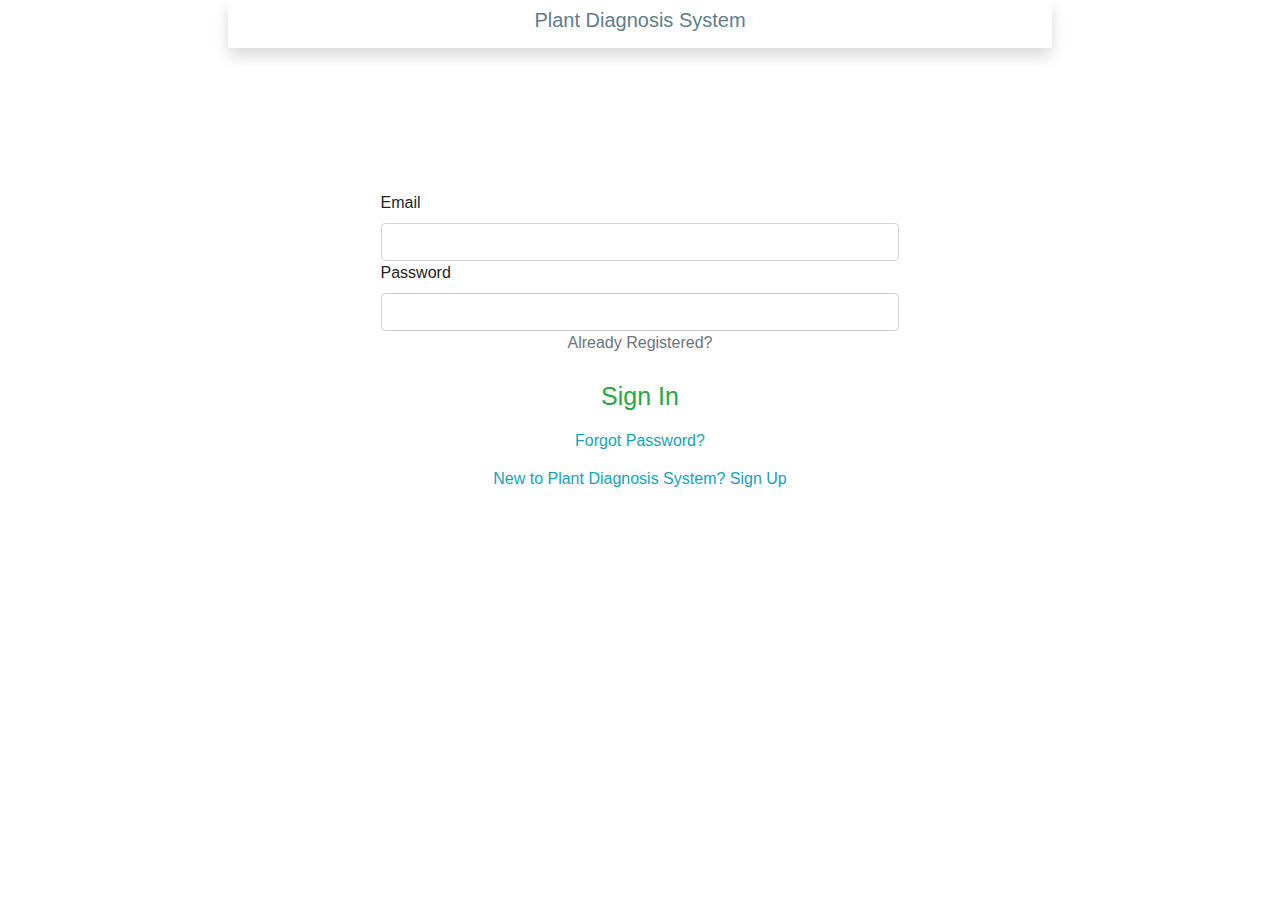
==== web-app/login_page.html @ f38769e3 "Login Page design complete" ====
<!DOCTYPE html>
<html lang="en">
<head>
    <meta charset="UTF-8">
    <title>Plant Diagnosis System</title>
    <link rel="stylesheet" href="css/bootstrap.min.css">
    <link rel="stylesheet" href="css/main.css">
</head>
<body>
    <div class="container col-md-8 col-sm-12 col-lg-8">
        <nav class="d-flex justify-content-center shadow">
            <h5 class="text-blueGray p-2">Plant Diagnosis System</h5>
        </nav>

        <div class="container col-md-8">
            <form class="form-group" style="margin-top: 27.5%">
                <label for="emailField">Email</label>
                <input type="email" id="emailField" class="form-control">
                <label for="passwordField">Password</label>
                <input type="email" id="passwordField" class="form-control">
                <p class="text-center text-secondary">Already Registered?</p>
                <div class="text-center">
                    <button class="btn text-success w-100" style="font-size: 25px">Sign In</button>
                    <button class="btn text-info w-100">Forgot Password?</button>
                    <button class="btn text-info w-100">New to Plant Diagnosis System? Sign Up</button>
                </div>
            </form>
        </div>
    </div>
</body>
</html>
---- web-app/css/main.css ----
*{
    margin: 0;
    padding: 0;
}

.bg-blueGray{
    background-color: #607D8B;
}

.text-blueGray{
    color: #607D8B;
}

.w-80{
    width: 80%;
}

/*.formContainer{*/
/*    position: absolute;*/
/*    top: 50%;*/
/*    left: 50%;*/
/*    transform: translate(-50%, -50%);*/
/*}*/

/*.formPosition{*/
/*    position: relative;*/
/*}*/
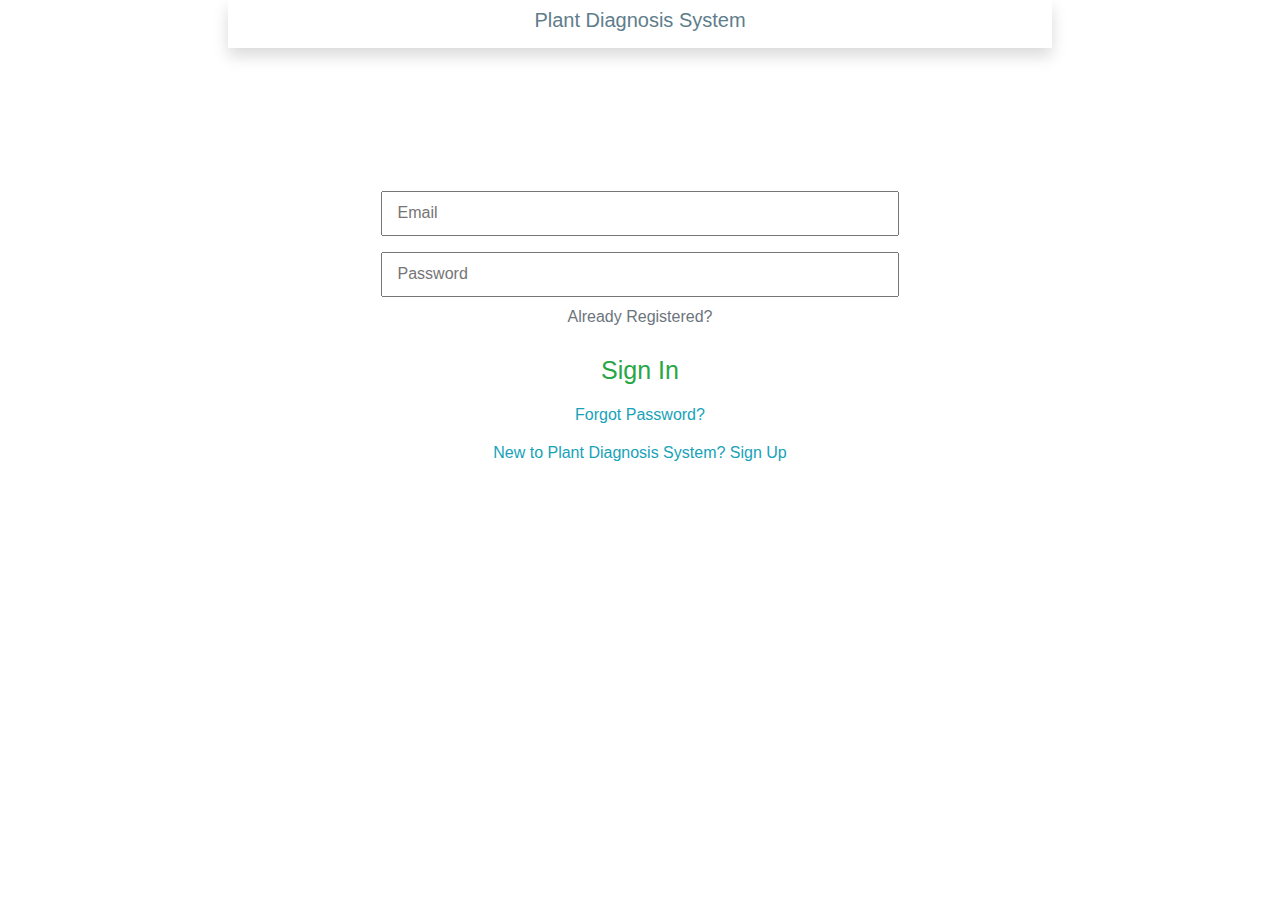
==== commit 5df72742: "Merge pull request #18 from tsiAILAB/log" ====
--- a/web-app/login_page.html
+++ b/web-app/login_page.html
@@ -7,17 +7,17 @@
     <link rel="stylesheet" href="css/main.css">
 </head>
 <body>
-    <div class="container col-md-8 col-sm-12 col-lg-8">
+    <div class="container col-sm-12 col-md-8 col-lg-8">
         <nav class="d-flex justify-content-center shadow">
             <h5 class="text-blueGray p-2">Plant Diagnosis System</h5>
         </nav>
 
         <div class="container col-md-8">
             <form class="form-group" style="margin-top: 27.5%">
-                <label for="emailField">Email</label>
-                <input type="email" id="emailField" class="form-control">
-                <label for="passwordField">Password</label>
-                <input type="email" id="passwordField" class="form-control">
+<!--                <label for="emailField" class="label">Email</label>-->
+                <input type="email" id="emailField" class="w-100" style="height: 45px; padding-left: 15px" placeholder="Email">
+<!--                <label for="passwordField" class="label">Password</label>-->
+                <input type="email" id="passwordField" class="w-100 mt-3 mb-2"  style="height: 45px; padding-left: 15px" placeholder="Password">
                 <p class="text-center text-secondary">Already Registered?</p>
                 <div class="text-center">
                     <button class="btn text-success w-100" style="font-size: 25px">Sign In</button>
